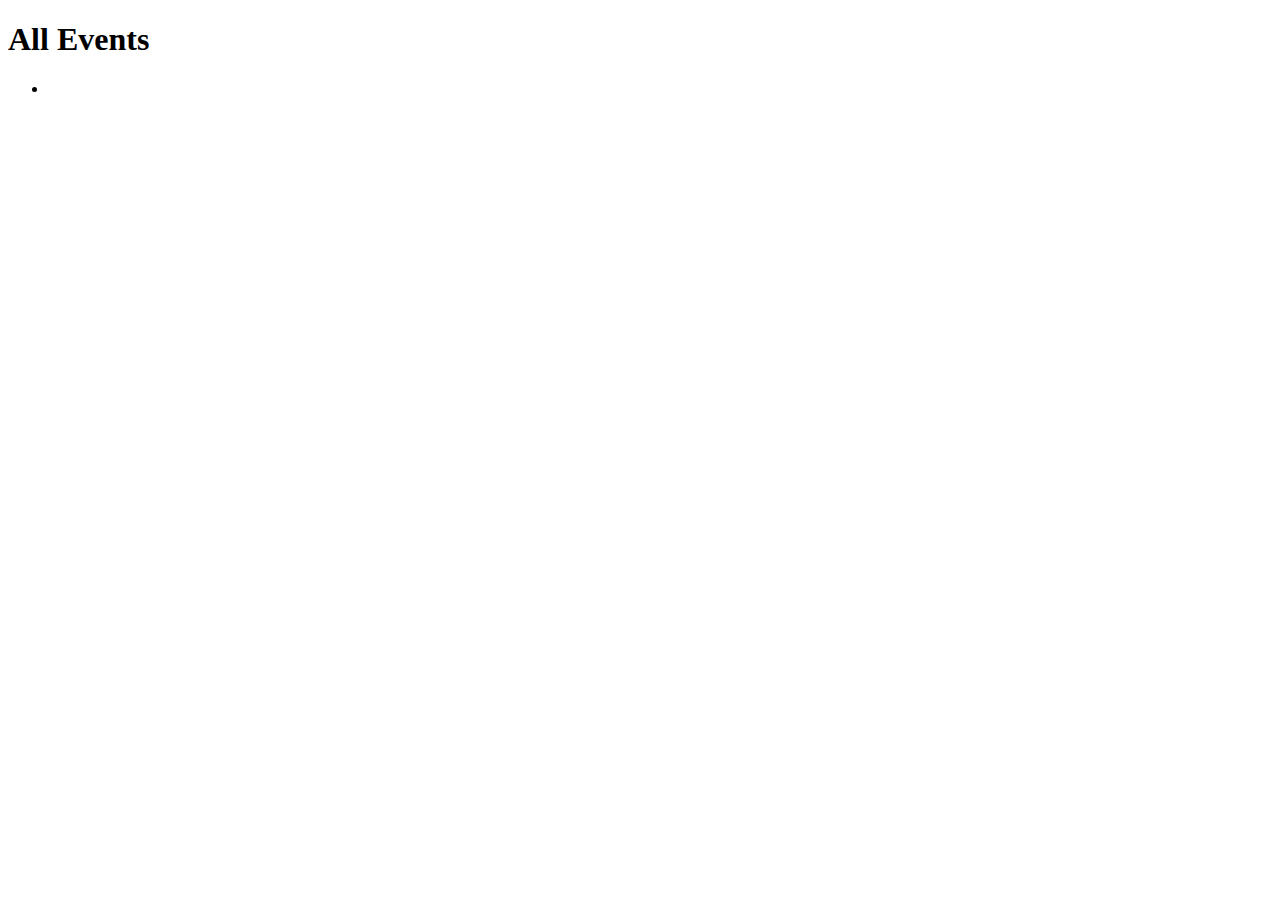
==== main/resources/templates/events/index.html @ 7b63818a "Initial commit" ====
<!DOCTYPE html>
<html lang="en" xmlns:th="http://www.thymeleaf.org/">
<head>
    <meta charset="UTF-8"/>
    <title>Coding Events</title>
</head>
<body>

<h1>All Events</h1>

<ul>
    <th:block th:each="event : ${events)">
        <li th:text ="${event}"></li>
    </th:block>
</ul>

</body>
</html>
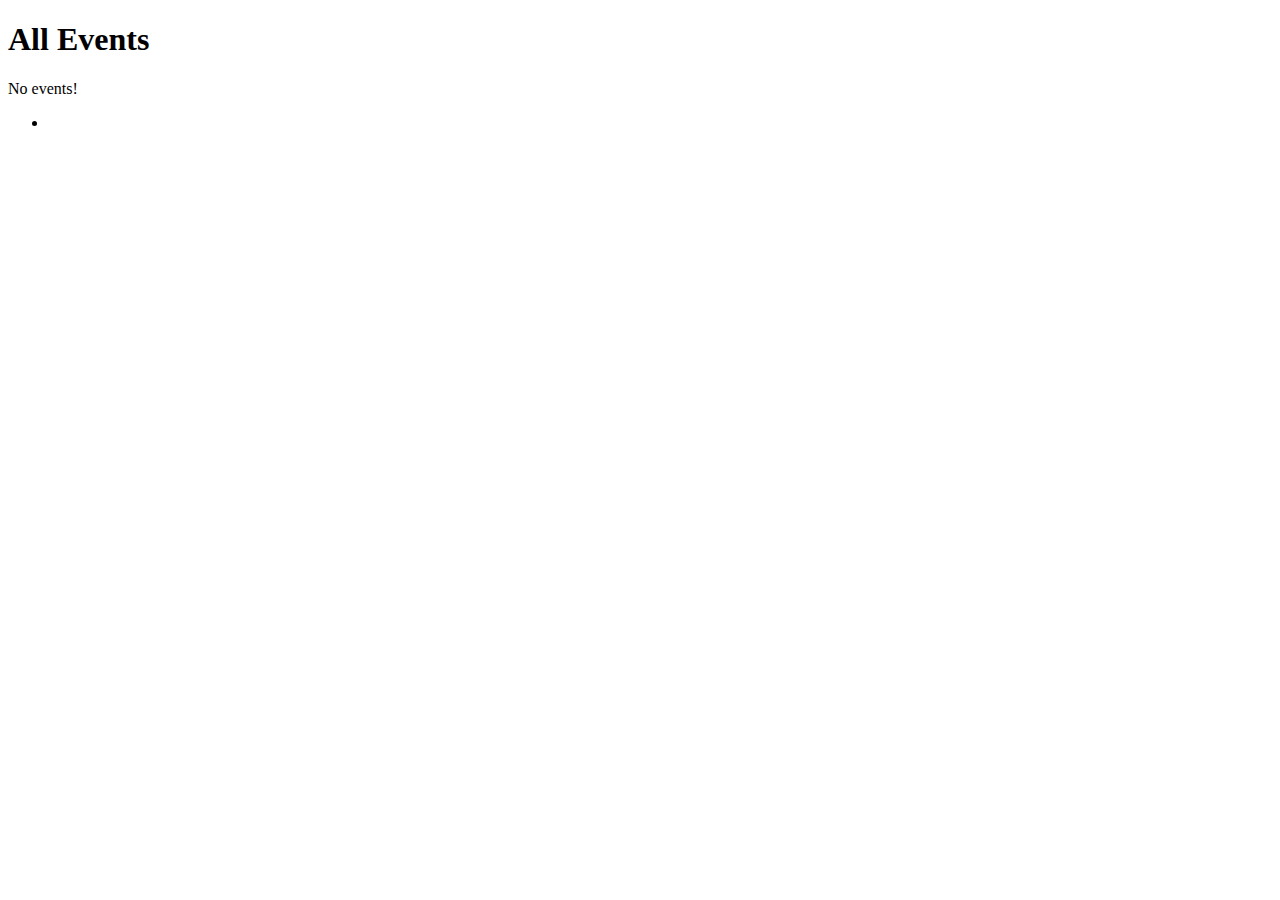
==== commit fc8ac75d: "Fragments not working" ====
--- a/main/resources/templates/events/index.html
+++ b/main/resources/templates/events/index.html
@@ -3,13 +3,21 @@
 <head>
     <meta charset="UTF-8"/>
     <title>Coding Events</title>
+
+    <script th:src="@{/script.js}"></script>
+    <link th:href="@{/styles.css}" rel="stylesheet">
+
 </head>
+<!--<head th:replace="fragment :: head"></head>-->
+<!--<nav th:replace="fragment :: navigation"></nav>-->
 <body>
 
 <h1>All Events</h1>
 
+<p th:unless="${events} and ${events.size()}">No events!</p>
+
 <ul>
-    <th:block th:each="event : ${events)">
+    <th:block th:each="event : ${events}">
         <li th:text ="${event}"></li>
     </th:block>
 </ul>
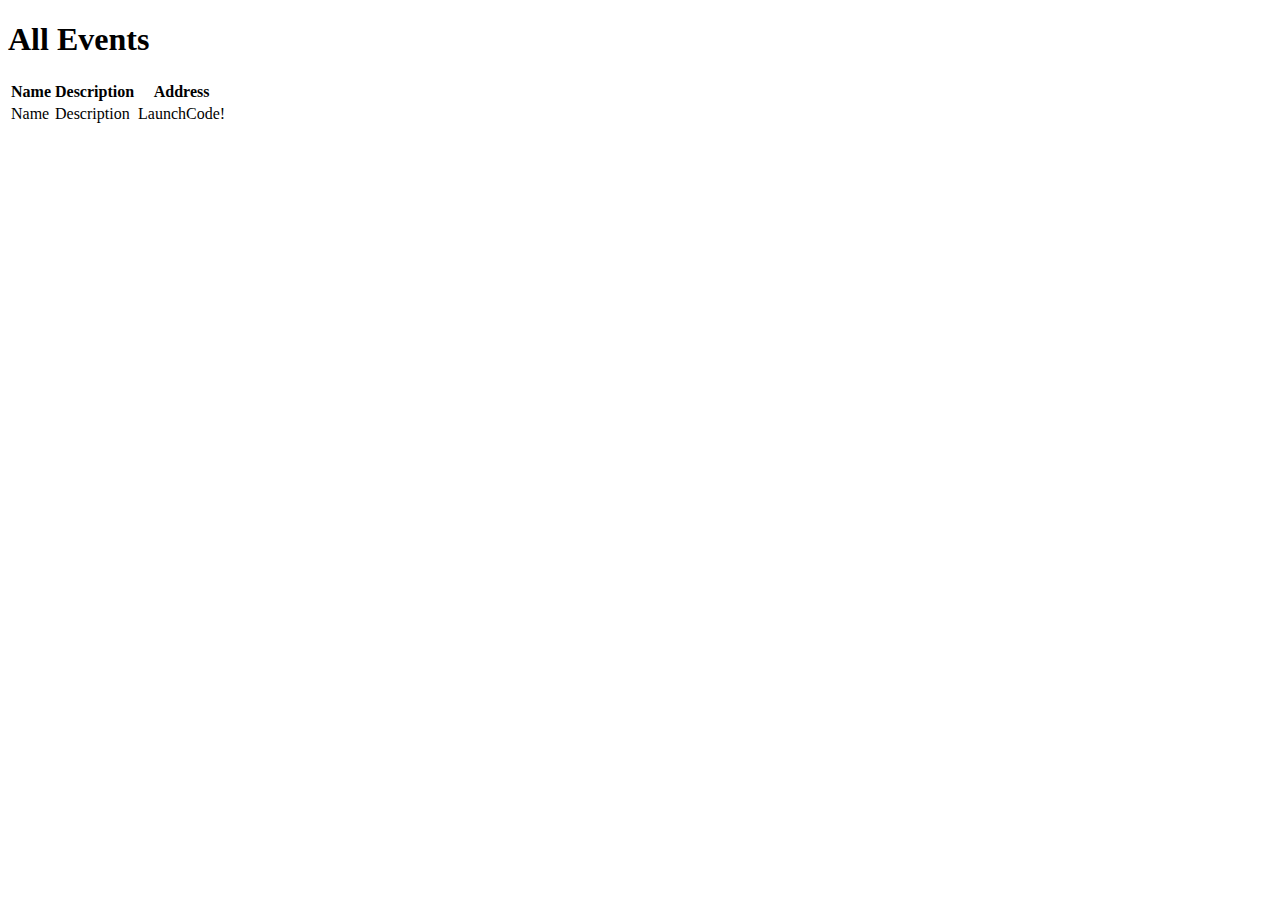
==== commit 7b372fd2: "Exercise completed without bonus" ====
--- a/main/resources/templates/events/index.html
+++ b/main/resources/templates/events/index.html
@@ -4,23 +4,31 @@
     <meta charset="UTF-8"/>
     <title>Coding Events</title>
 
-    <script th:src="@{/script.js}"></script>
-    <link th:href="@{/styles.css}" rel="stylesheet">
-
+    <link rel="stylesheet" th:href="@{/styles.css}">
 </head>
-<!--<head th:replace="fragment :: head"></head>-->
-<!--<nav th:replace="fragment :: navigation"></nav>-->
 <body>
 
 <h1>All Events</h1>
 
-<p th:unless="${events} and ${events.size()}">No events!</p>
-
-<ul>
-    <th:block th:each="event : ${events}">
-        <li th:text ="${event}"></li>
-    </th:block>
-</ul>
+<th:block>
+    <table>
+        <tr>
+            <th>Name</th>
+            <th>Description</th>
+            <th>Address</th>
+        </tr>
+        <tr th:each="event : ${events}">
+            <td th:text="${event.getKey()}">Name</td>
+            <td th:text="${event.getValue()}">Description</td>
+            <td th:replace = "fragments :: address">LaunchCode!</td>
+        </tr>
+    </table>
+</th:block>
+<!--<ul>-->
+<!--    <th:block th:each="event : ${events}">-->
+<!--        <li th:text="${event}"></li>-->
+<!--    </th:block>-->
+<!--</ul>-->
 
 </body>
 </html>